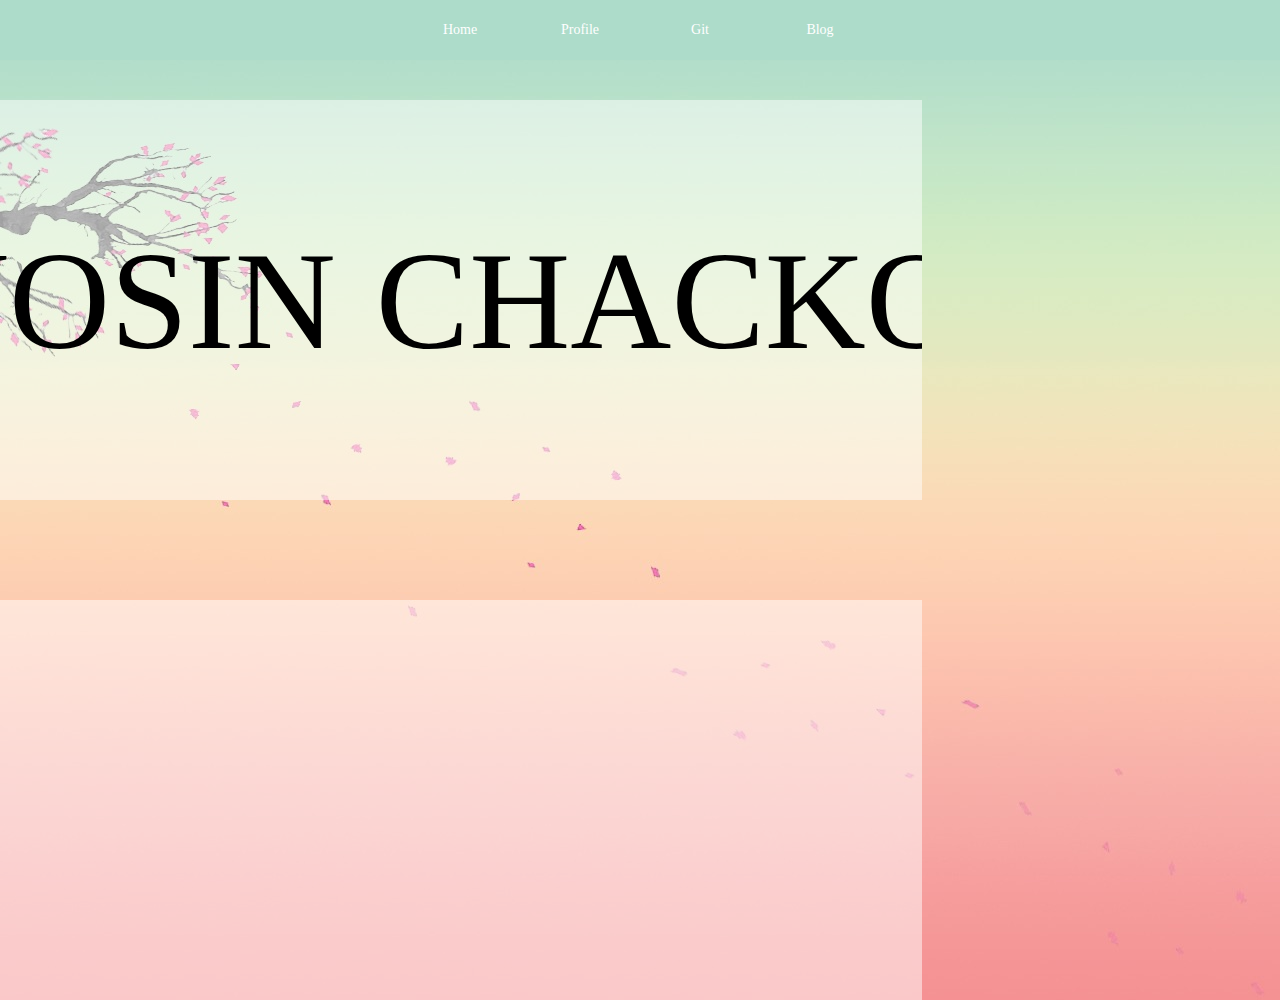
==== index.html @ 35c17489 "index" ====
<!DOCTYPE html>
<html>
<head>
	<meta charset="utf-8">
	<meta name="viewport" content="width=device-width, initial-scale=1">
	<title>Josin Chacko - home</title>
	<link rel="stylesheet" href="style.css">
	<script type="text/javascript">
		window.alert("caution: website under development!");
	</script>
</head>
<body>
	
	<main class="wrapper">

	<div class="body parallax bg1 section">

		<div class="top">
  			<div class="centered">
   				<div class="sidenav">
					<a class="navlink" href="#profile"><div class="nav">Home</div></a>
  					<a class="navlink" href="#profile"><div class="nav">Profile</div></a>
 					<a class="navlink" href="#news"><div class="nav">Git</div></a>
  					<a class="navlink" href="#contact"><div class="nav">Blog</div></a>
				</div>
  			</div>
		</div>

		<div class="photodiv">
			<img class="photo" src="">
		</div>
		<div class="window">
			<div class="section content right">
				<label class="josin">JOSIN</label>
				<label class="chacko">CHACKO</label>
			</div>
			<div class="section content left">
				
			</div>
  		</div>
	</div>

	</main>

</body>
</html>
---- style.css ----
/* If you want the content centered horizontally and vertically 
.centered {
  position: absolute;
  top: 50%;
  left: 50%;
  transform: translate(-50%, -50%);
  text-align: center;
}
*/
body{
  background-image: url("images/background.jpg");
}

.top{
  z-index:10;
  display: flex;
  align-items: center;
  justify-content:center;
  overflow-x: hidden; 
  transition: 0.5s; 
  position: fixed;
  width: 100%;
  display: flex;
  align-items: center;
  justify-content: safe center;
  background-color: #addcca;
}

.sidenav {
  background-color: transparent;
  overflow: hidden;
  width: 100%;
}

/* Style the links inside the navigation bar */
.nav {
  color: #ffffff;
  text-align: center;
  width: 120px;
  height: 30px;
  text-decoration: none;
  font-size: 14px;
  display: flex;
  align-items: center;
  justify-content: center;
  margin-top: 15px;
  margin-bottom: 15px
}

.navlink {
  color: inherit;
  text-align: center;
  text-decoration: none;
  font-size: 14px;
  float: left;
  font-family: "poppins";
}

@keyframes navanimation {
  from {font-size: 14px;
    color: white;
      text-shadow: 0px 0px 0px #addcca;
}
  to {font-size: 22px;
    color: #ffffff;
    text-shadow: 2px 2px 4px rgba(150,150,150,.5);
}
}

/* Change the color of links on hover */
.nav:hover {
  font-size: 22px;
  animation-name: navanimation;
  animation-duration: 1s;
  color: #ffffff;
  text-shadow: 2px 2px 4px rgba(150,150,150,.5);

}
.active {
  font-size: 14px;
  color: #ff0000;
}

.break{
  height: 1px;
  background-color: ghostwhite;
  width: 100%;
}

.body{
  z-index: -1;
  position: absolute;
  width: 100%;
  top: 0;
  left: 0;
}

.photo{
  height: 100vh;
  opacity: 100%;
  mix-blend-mode: lighten;

}

.photodiv{
  position: fixed;
  right: 0px;
  bottom: 0px;
  z-index: 3;
}

.content{
  position: relative;
  height: 400px;
  width: 72%;
  background-color: rgba(256,256,256,.5);
  z-index:1;
  display: flex;
  align-items: center;
  justify-content:center;
  overflow-x: hidden; 
  transition: 0.5s; 
  margin-top: 100px;
}

.right{
right: 0px !important;

}

.left{
left: 0px !important;
}

.josin{
  font-size: 140px;
  font-family: ;
}

.chacko{
  margin-left: 40px;
  font-size: 140px;
  font-family: ;

}

.window{
  z-index: 0;
  height: 10%;
  width: 100%;
  background-color: transparent;
  overflow-x: hidden;
  overflow-y: auto;
}
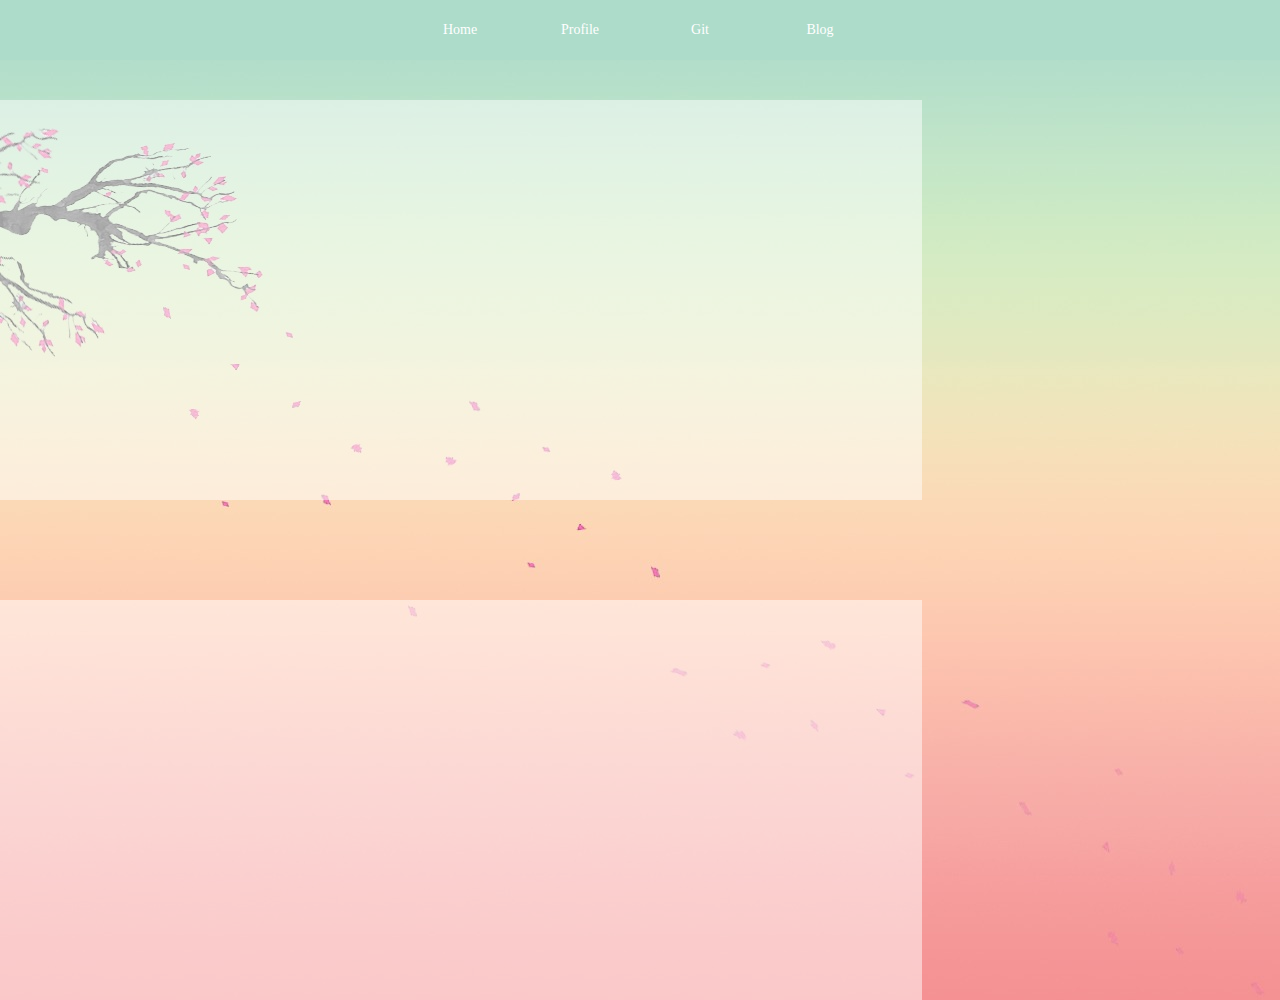
==== commit 21f4d535: "name minus" ====
--- a/index.html
+++ b/index.html
@@ -31,8 +31,8 @@
 		</div>
 		<div class="window">
 			<div class="section content right">
-				<label class="josin">JOSIN</label>
-				<label class="chacko">CHACKO</label>
+			<!--	<label class="josin">JOSIN</label>
+				<label class="chacko">CHACKO</label> -->
 			</div>
 			<div class="section content left">
 				
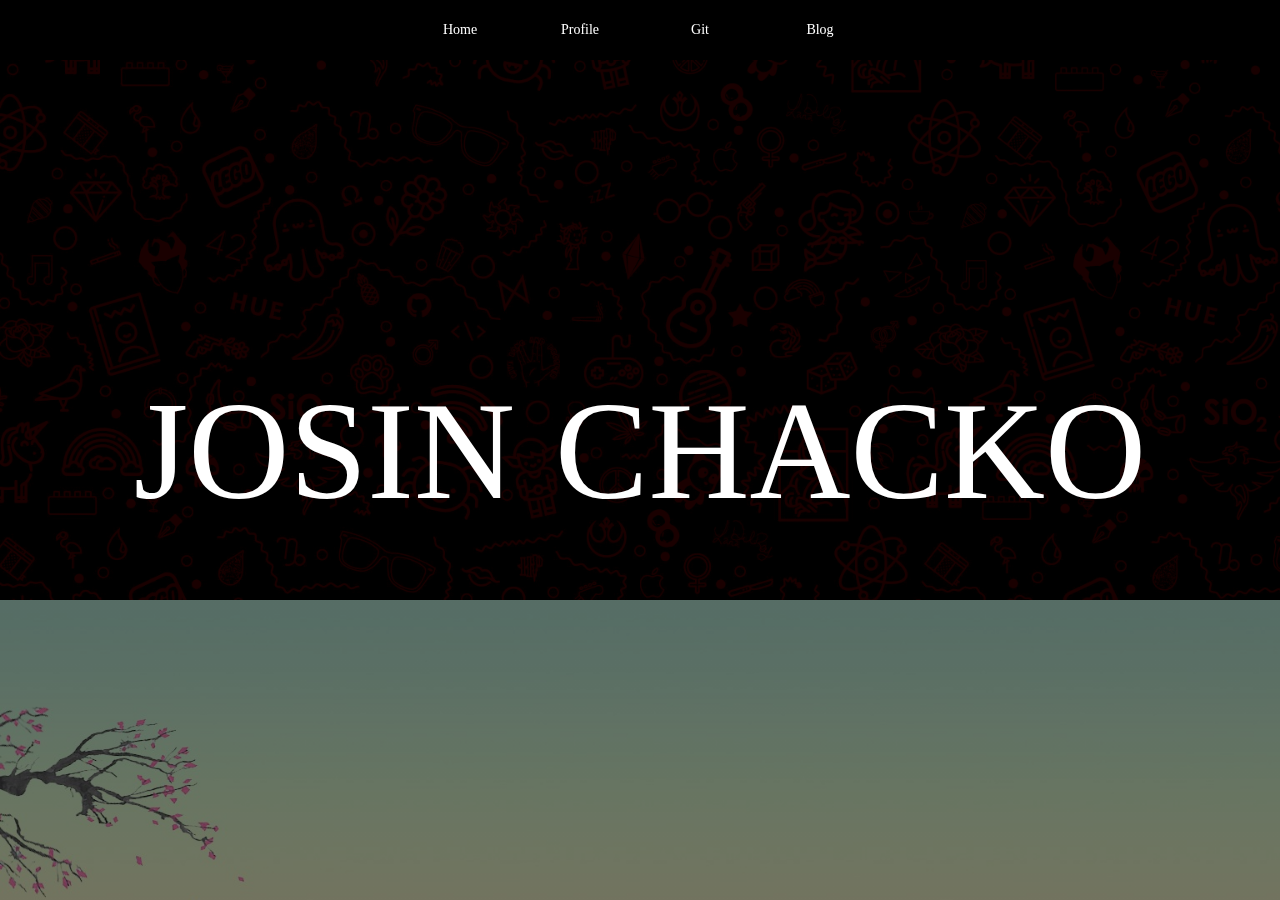
==== commit 49d05909: "parallax added" ====
--- a/index.html
+++ b/index.html
@@ -6,12 +6,13 @@
 	<title>Josin Chacko - home</title>
 	<link rel="stylesheet" href="style.css">
 	<script type="text/javascript">
-		window.alert("caution: website under development!");
+		window.alert("The website is under development and will be complete soon!")
 	</script>
+	
 </head>
 <body>
 	
-	<main class="wrapper">
+	<!--<main class="wrapper">
 
 	<div class="body parallax bg1 section">
 
@@ -30,9 +31,9 @@
 			<img class="photo" src="">
 		</div>
 		<div class="window">
-			<div class="section content right">
-			<!--	<label class="josin">JOSIN</label>
-				<label class="chacko">CHACKO</label> -->
+			<div class="content">
+				<label class="josin">JOSIN</label>
+				<label class="chacko">CHACKO</label> 
 			</div>
 			<div class="section content left">
 				
@@ -40,6 +41,34 @@
   		</div>
 	</div>
 
+	</main> -->
+
+
+
+	<main>
+
+		<div class="top">
+  			<div class="centered">
+   				<div class="sidenav">
+					<a class="navlink" href="#profile"><div class="nav">Home</div></a>
+  					<a class="navlink" href="#profile"><div class="nav">Profile</div></a>
+ 					<a class="navlink" href="#news"><div class="nav">Git</div></a>
+  					<a class="navlink" href="#contact"><div class="nav">Blog</div></a>
+				</div>
+  			</div>
+		</div>
+  		<section class="parallax bg1">
+    		<div class="content">
+				<label class="josin">JOSIN</label>
+				<label class="chacko">CHACKO</label> 
+			</div>
+  		</section>
+  		<section class="parallax bg">
+    		<h1>The sound that occurs when you snap your fingers is made by your middle finger hitting your palm!</h1>
+  		</section>
+  		<section class="no-parallax">
+    		<h1>Have a nice day!</h1>
+  		</section>
 	</main>
 
 </body>
--- a/style.css
+++ b/style.css
@@ -8,9 +8,6 @@
   text-align: center;
 }
 */
-body{
-  background-image: url("images/background.jpg");
-}
 
 .top{
   z-index:10;
@@ -24,7 +21,7 @@
   display: flex;
   align-items: center;
   justify-content: safe center;
-  background-color: #addcca;
+  background-color: #000000;
 }
 
 .sidenav {
@@ -33,7 +30,6 @@
   width: 100%;
 }
 
-/* Style the links inside the navigation bar */
 .nav {
   color: #ffffff;
   text-align: center;
@@ -112,44 +108,100 @@
 
 .content{
   position: relative;
-  height: 400px;
-  width: 72%;
-  background-color: rgba(256,256,256,.5);
+  height: 700px;
+  width: 100%;
+  background-color: transparent;
   z-index:1;
   display: flex;
   align-items: center;
   justify-content:center;
   overflow-x: hidden; 
   transition: 0.5s; 
-  margin-top: 100px;
-}
-
-.right{
-right: 0px !important;
-
-}
-
-.left{
-left: 0px !important;
-}
+}
+
 
 .josin{
   font-size: 140px;
   font-family: ;
+  color: white;
 }
 
 .chacko{
   margin-left: 40px;
   font-size: 140px;
   font-family: ;
-
-}
-
-.window{
-  z-index: 0;
-  height: 10%;
-  width: 100%;
-  background-color: transparent;
+  color: white;
+
+}
+
+
+
+body {
+  margin: 0;
+}
+
+main {
+  height: 100vh;
   overflow-x: hidden;
   overflow-y: auto;
-}
+  perspective: 2px;
+}
+
+section {
+  transform-style: preserve-3d;
+  position: relative;
+  height: 100vh;
+  display: flex;
+  align-items: center;
+  justify-content: center;
+  color: white;
+}
+
+.no-parallax {
+  background-color: #111;
+  z-index: 999;
+}
+
+section h1 {
+  text-align: center;
+  font-size: 4rem;
+  font-family: sans-serif;
+}
+
+.parallax h1 {
+  width: 60%;
+  font-size: 2rem;
+}
+
+.parallax::after {
+  content: " ";
+  position: absolute;
+  top: 0;
+  right: 0;
+  bottom: 0;
+  left: 0;
+  transform: translateZ(-1px) scale(1.5);
+  background-size: 100%;
+  z-index: -1;
+}
+
+.bg::after {
+  background: linear-gradient(rgba(0, 0, 0, 0.5), rgba(0, 0, 0, 0.5)),
+    url("images/background.jpg");
+  background-size: cover;
+}
+
+@media screen and (min-width: 768px) {
+  section h1 {
+    font-size: 8rem;
+  }
+  .parallax h1 {
+    font-size: 4rem;
+  }
+}
+
+.bg1::after {
+  background: linear-gradient(rgba(0, 0, 0, 0.5), rgba(0, 0, 0, 0.5)),
+    url("images/bg.png");
+  background-size: cover;
+}
